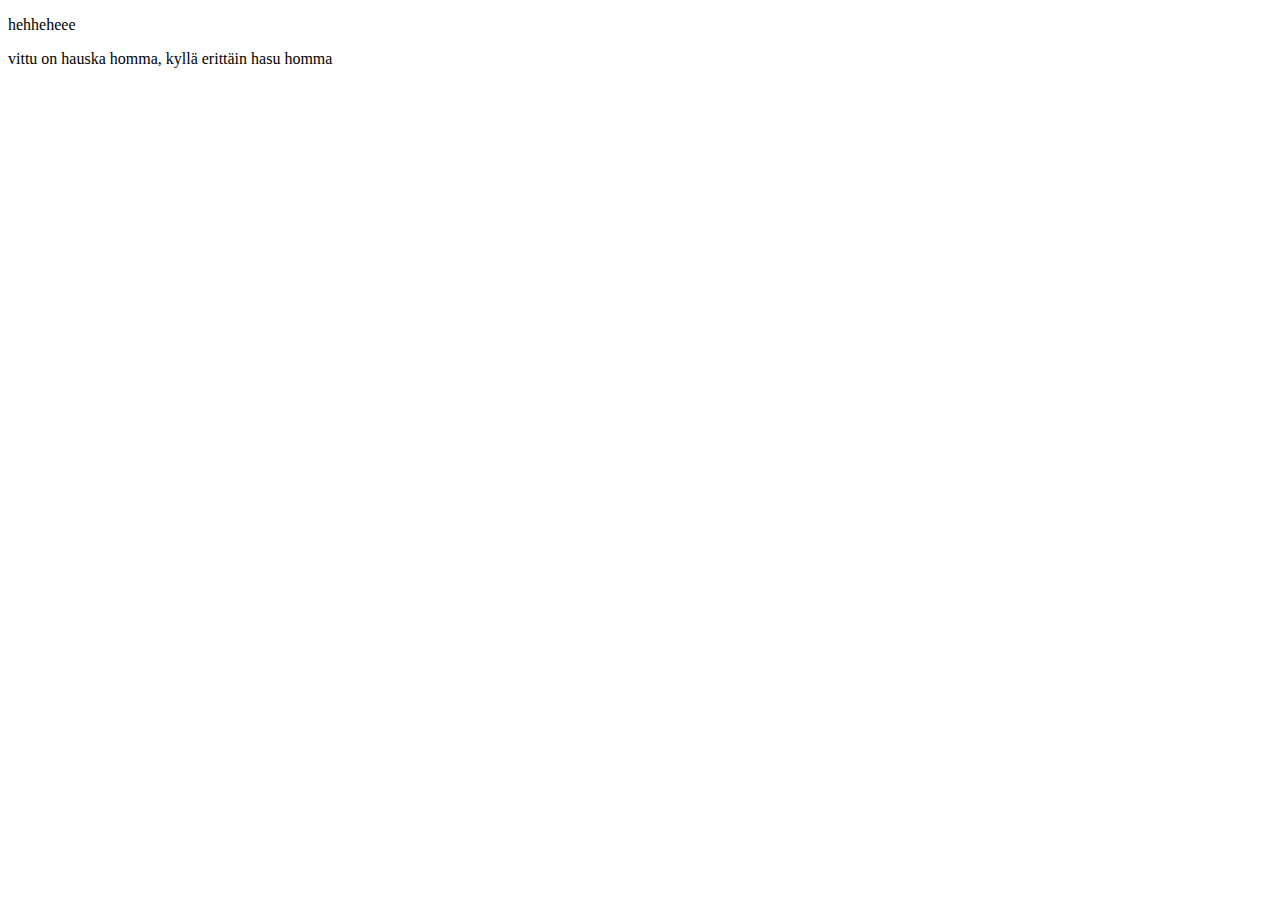
==== index.html @ e527fa79 "lisäsin hasun lauseen" ====
<!DOCTYPE html>
<html lang="en">
<head>
    <meta charset="UTF-8">
    <meta http-equiv="X-UA-Compatible" content="IE=edge">
    <meta name="viewport" content="width=device-width, initial-scale=1.0">
    <title>Document</title>
</head>
<body>
    <p>hehheheee</p>
    vittu on hauska homma, kyllä erittäin hasu homma
</body>
</html>
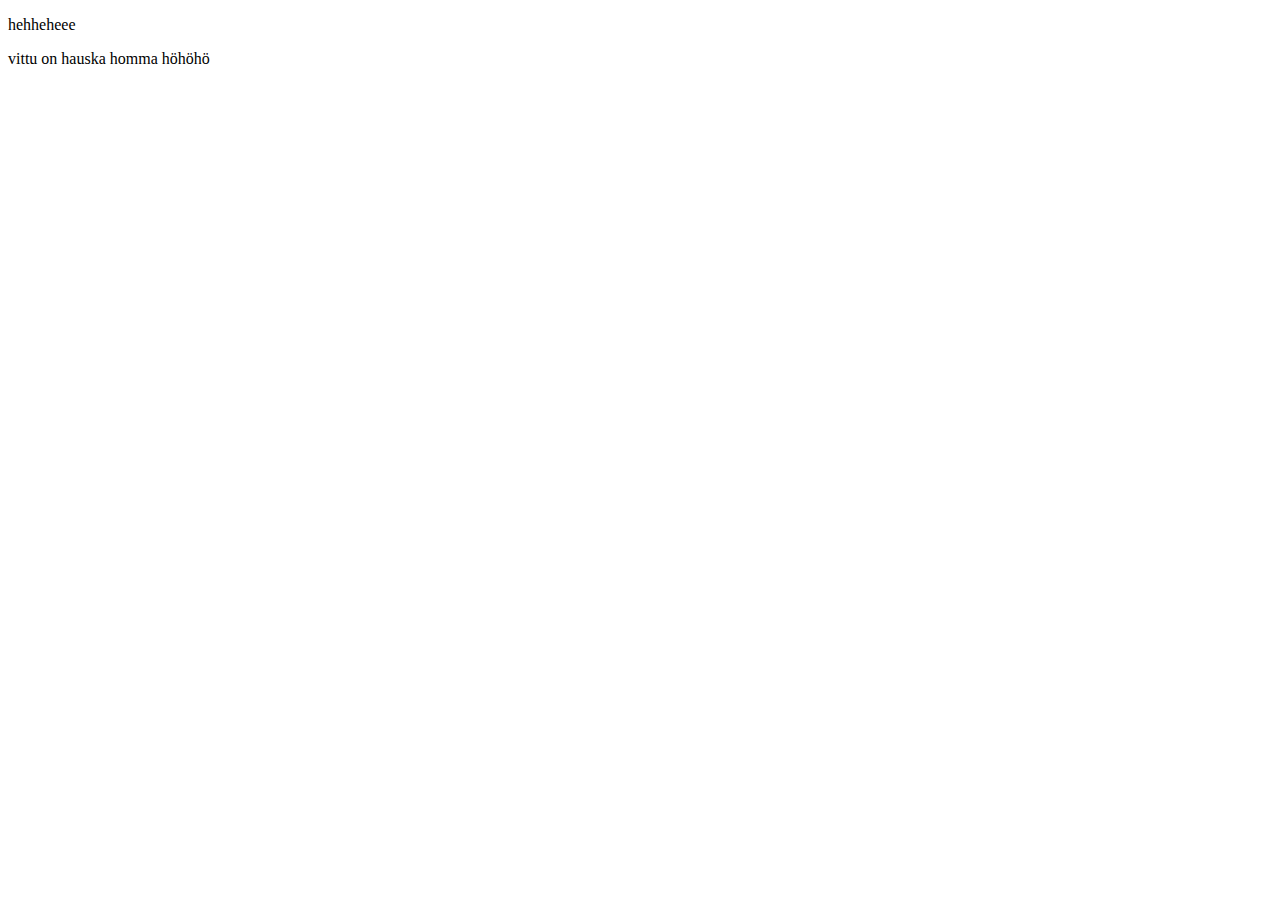
==== commit 0db46114: "juttu" ====
--- a/index.html
+++ b/index.html
@@ -8,6 +8,6 @@
 </head>
 <body>
     <p>hehheheee</p>
-    vittu on hauska homma, kyllä erittäin hasu homma
+    vittu on hauska homma höhöhö
 </body>
 </html>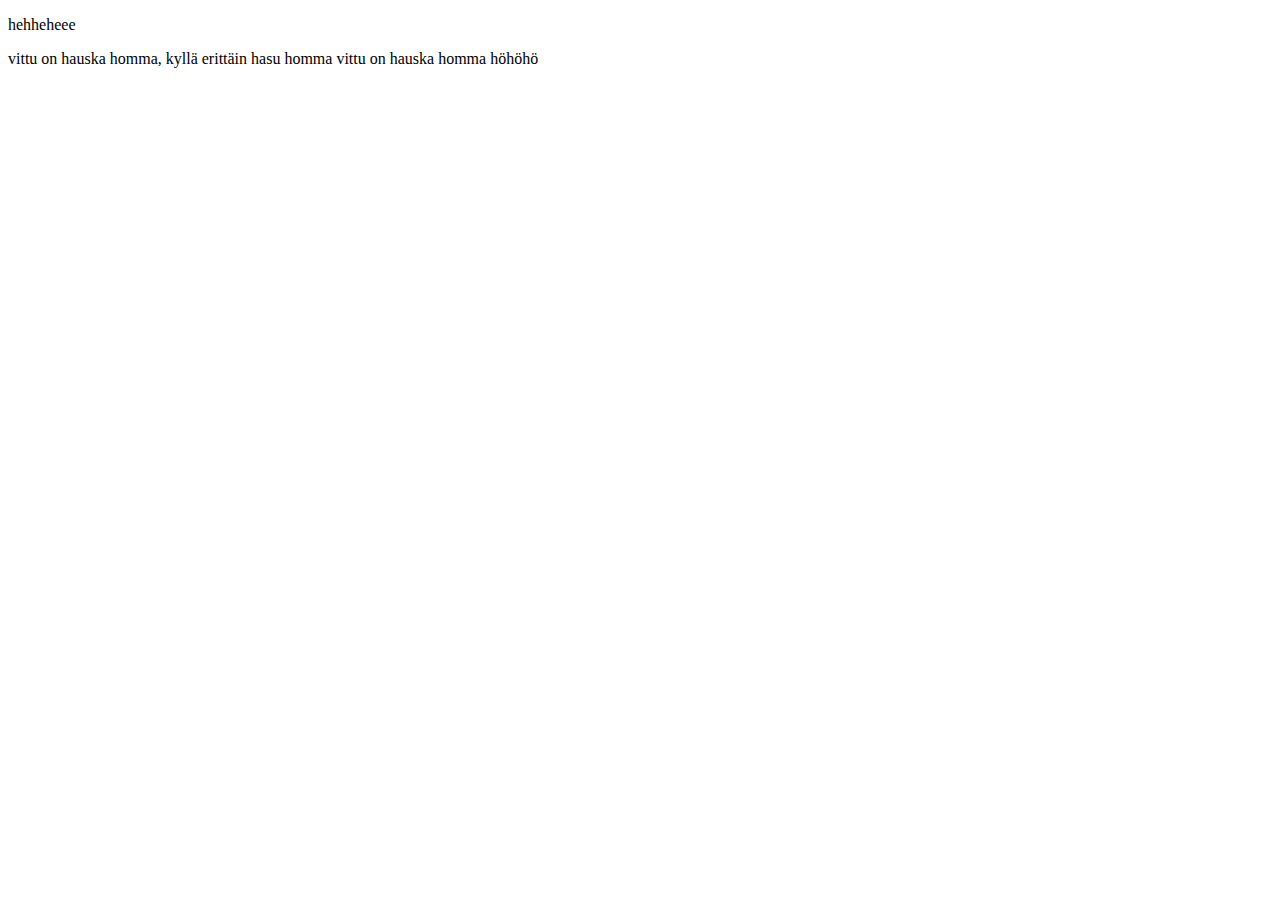
==== commit c447c3c7: "Merge branch 'main'" ====
--- a/index.html
+++ b/index.html
@@ -8,6 +8,7 @@
 </head>
 <body>
     <p>hehheheee</p>
+    vittu on hauska homma, kyllä erittäin hasu homma
     vittu on hauska homma höhöhö
 </body>
 </html>